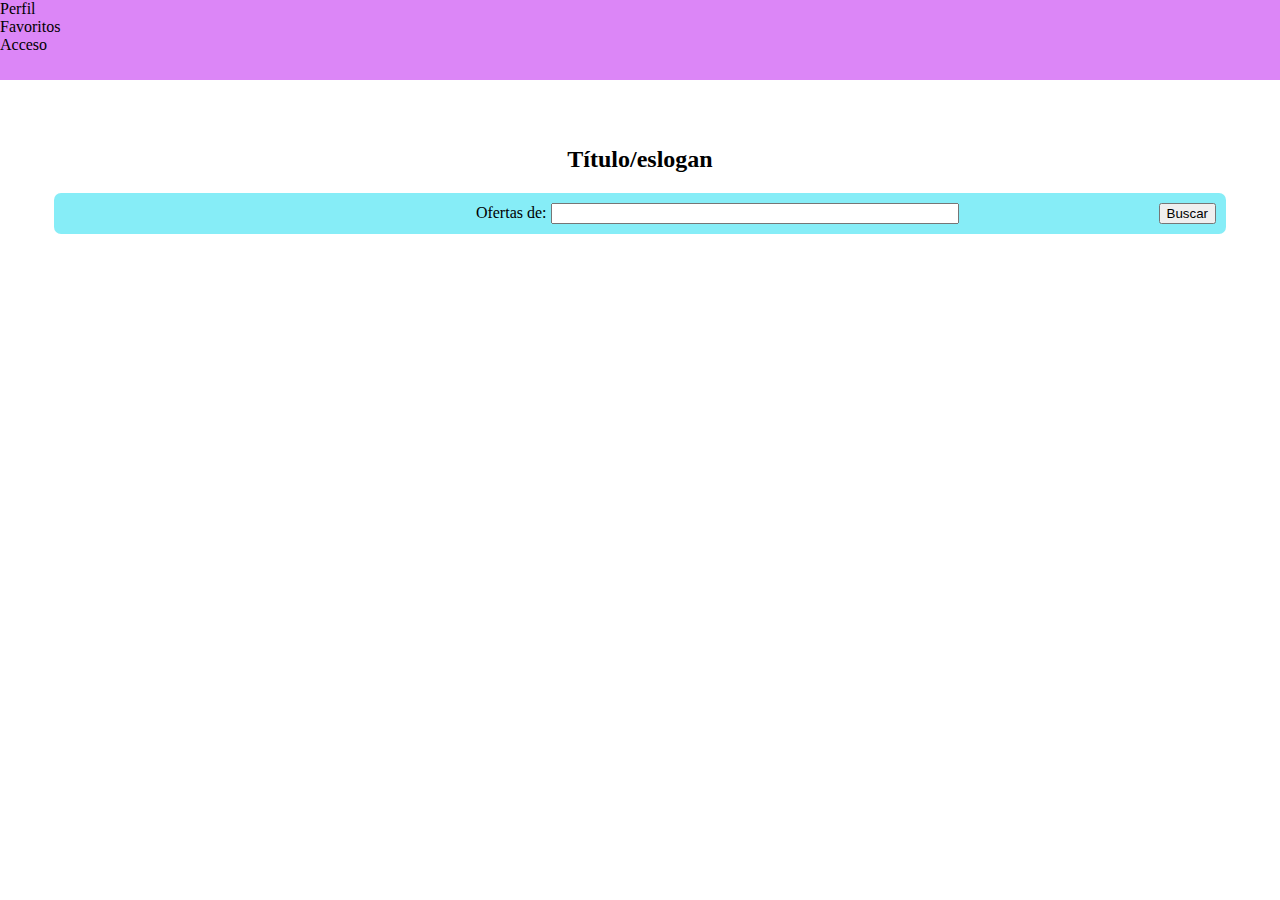
==== index.html @ 78447433 "add/check_home" ====
<!DOCTYPE html>
<html lang="en">
<head>
    <meta charset="UTF-8">
    <meta http-equiv="X-UA-Compatible" content="IE=edge">
    <meta name="viewport" content="width=device-width, initial-scale=1.0">
    <link rel="stylesheet" href="./styles.css">
    <title>Job Scanner</title>
</head>

<body>

    <header>

        <div id="menu-box">
            <nav>
                <ul>
                    <li><a>Perfil</a></li>
                    <li><a>Favoritos</a></li>
                </ul>

                <ul>
                    <li><a>Acceso</a></li>
                </ul>
            </nav>
        </div>

        <div id="search-box">
            
            <div id="title-box">
                <h2>Título/eslogan</h2>
            </div>

            <div id="form-box">
                <form>
                    <ul id="list-main-form">
                        <li>
                            <label>Ofertas de:</label>
                            <input>
                        </li>
                        <li>
                            <button>Buscar</button>
                        </li>
                    </ul>
                </form>
            </div>

        </div>
    </header>

    <main>

        <article>

        </article>
        <article>

        </article>
    </main>

    <footer>

    </footer>

    <script src="./script.js"></script>
</body>
</html>
---- styles.css ----
body {
    margin: 0;
}

header {
    background-image: url("./assets/img/pece.jpg");
    background-size: cover;
    width: 100%;
    height: 300px;
}

#menu-box {
    background-color: rgba(186, 13, 239, 0.5);
    width: 100%;
    height: 80px;
}

nav ul {
    margin: 0;
    padding: 0;
}

nav ul li {
    list-style-type: none;
}

#search-box {
    width: 100%;
    height: 220px;
    display: flex;
    flex-flow: column wrap;
    justify-content:center;
    align-items: center;
}

#title-box {
    margin-bottom: 20px;;
}

#title-box h2 {
    margin: 0;
}

#form-box {
    background-color: rgb(13, 220, 239, 0.5);
    width:90%;
    border-radius: 7px;
    padding: 10px;
}

form ul {
    margin: 0;
    padding: 0;
}

form ul li {
    list-style-type: none;
}

#list-main-form {
    display: flex;
    flex-flow: row wrap;
    justify-content: right;
}

#list-main-form li input {
    width: 400px;
    margin-right: 200px;
}
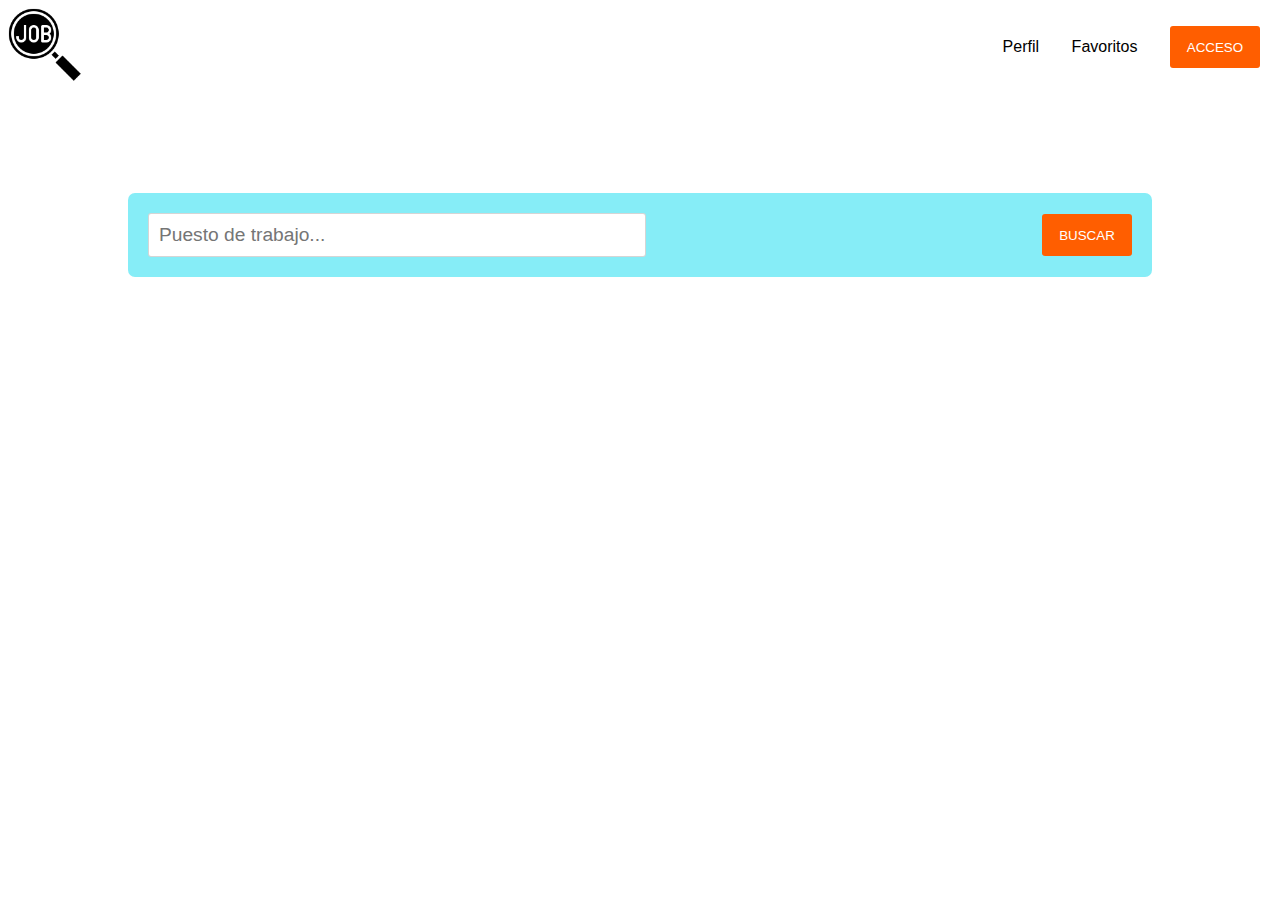
==== commit e5de32f0: "mod" ====
--- a/index.html
+++ b/index.html
@@ -13,39 +13,48 @@
     <header>
 
         <div id="menu-box">
-            <nav>
-                <ul>
-                    <li><a>Perfil</a></li>
-                    <li><a>Favoritos</a></li>
-                </ul>
 
-                <ul>
-                    <li><a>Acceso</a></li>
-                </ul>
-            </nav>
+            <figure id="logo">
+                <img src="./assets/img/5059387.png">
+            </figure>
+
+            <div id="logo-menu">
+
+                <nav>
+                    <ul>
+                        <li><a href="#">Perfil</a></li>
+                        <li><a href="#">Favoritos</a></li>
+                    </ul>
+                </nav>
+
+                <div>
+                    <button id="access-btn">ACCESO</button>
+                </div>
+
+            </div>
+        </div>
+
+        <div id="title-box">
+
+            <h2>Encuentra tu futuro</h2>
+
         </div>
 
         <div id="search-box">
-            
-            <div id="title-box">
-                <h2>Título/eslogan</h2>
-            </div>
 
-            <div id="form-box">
-                <form>
-                    <ul id="list-main-form">
-                        <li>
-                            <label>Ofertas de:</label>
-                            <input>
-                        </li>
-                        <li>
-                            <button>Buscar</button>
-                        </li>
-                    </ul>
-                </form>
-            </div>
+            <form id="form-box">
+                <ul id="list-main-form">
+                    <li>
+                        <input placeholder="Puesto de trabajo...">
+                    </li>
+                    <li>
+                        <button id="search-btn">BUSCAR</button>
+                    </li>
+                </ul>
+            </form>
 
         </div>
+
     </header>
 
     <main>
--- a/styles.css
+++ b/styles.css
@@ -1,8 +1,17 @@
+*{
+    box-sizing: border-box;
+}
+
+@import url('https://fonts.googleapis.com/css2?family=Barlow:wght@300&family=Montserrat:wght@500&display=swap');
+
 body {
     margin: 0;
 }
 
 header {
+    display: flex;
+    flex-flow: column wrap;
+    justify-content: space-between;
     background-image: url("./assets/img/pece.jpg");
     background-size: cover;
     width: 100%;
@@ -10,43 +19,103 @@
 }
 
 #menu-box {
-    background-color: rgba(186, 13, 239, 0.5);
+    display: flex;
+    flex-flow: row wrap;
+    justify-content: space-between;
+    align-items: center;
     width: 100%;
     height: 80px;
 }
 
-nav ul {
+#logo {
+    margin: 5px;
+}
+
+#logo img {
+    width: 5rem;
+    height: 5rem;
+}
+
+#logo-menu {
+    display: flex;
+    flex-flow: row wrap;
+}
+
+#logo-menu nav ul {
     margin: 0;
     padding: 0;
+    display: flex;
+    flex-flow: row wrap;
+    height: 80px;
+    width: 200px;
+    justify-content: space-evenly;
+    align-items: center;
 }
 
-nav ul li {
+#logo-menu nav ul li {
     list-style-type: none;
+    text-decoration: none;
+}
+
+#logo-menu nav ul li a{
+    text-decoration: none;
+    font-family: 'Montserrat', sans-serif;
+    color: black;
+}
+
+#logo-menu div {
+    display: flex;
+    justify-content: center;
+    align-items: center;
+}
+
+#access-btn {
+    margin-right: 20px;
+    height: 42px;
+    width: 90px;
+    color: white;
+    background-color: rgb(255, 94, 0);
+    border: none;
+    border-radius: 3px;
+    cursor: pointer;
+}
+
+#title-box {
+    display: flex;
+    flex-grow: wrap;
+    justify-content: left;
+    width: fit-content;
+    height: fit-content;
+    margin-top: 50px;
+}
+
+#title-box h2 {
+    height: fit-content;
+    font-family: 'Montserrat', sans-serif;
+    font-size: 230%;
+    color: white;
+    margin: 0;
+    margin-left: 30px;
 }
 
 #search-box {
-    width: 100%;
-    height: 220px;
     display: flex;
     flex-flow: column wrap;
-    justify-content:center;
-    align-items: center;
-}
-
-#title-box {
-    margin-bottom: 20px;;
-}
-
-#title-box h2 {
-    margin: 0;
+    justify-content: center;
+    align-content: center;
+    width: auto;
+    height: fit-content;
+    margin-bottom: 2px;
 }
 
 #form-box {
     background-color: rgb(13, 220, 239, 0.5);
-    width:90%;
+    width: 80%;
+    height: fit-content;
     border-radius: 7px;
-    padding: 10px;
+    padding: 20px;
 }
+
 
 form ul {
     margin: 0;
@@ -60,11 +129,36 @@
 #list-main-form {
     display: flex;
     flex-flow: row wrap;
-    justify-content: right;
+    justify-content:space-between;
+    align-content: space-around;
+    align-items: center;
+    height: fit-content;
+    width: 100%;
 }
 
+
 #list-main-form li input {
-    width: 400px;
-    margin-right: 200px;
+    margin: 0;
+    padding: 4%;
+    width: 200%;
+    height: fit-content;
+    font-size: larger;
+    border: solid 1px rgba(168, 168, 168, 0.484);
+    border-radius: 3px;
 }
 
+#list-main-form li input:focus {
+    outline: none;
+    border: solid 1px rgba(0, 116, 188, 0.484);
+}
+
+#list-main-form li button {
+    height: 42px;
+    width: 90px;
+    color: white;
+    background-color: rgb(255, 94, 0);;
+    border: none;
+    border-radius: 3px;
+    cursor: pointer;
+}
+
